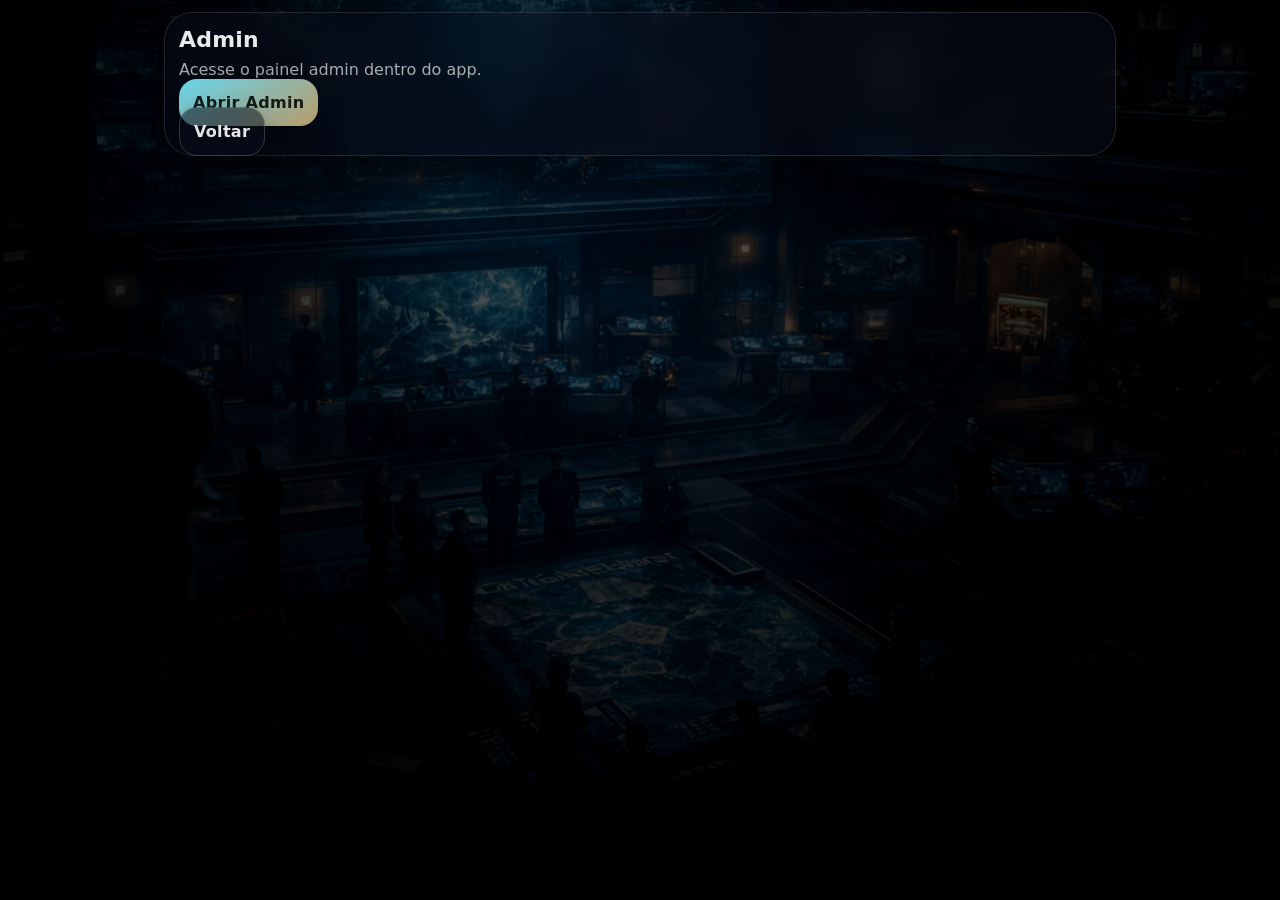
==== admin/index.html @ 8effb062 "Add files via upload" ====
<!doctype html>
<html lang="pt-BR">
<head>
  <meta charset="utf-8"/>
  <meta name="viewport" content="width=device-width,initial-scale=1"/>
  <title>Admin • Batalha Naval</title>
  <link rel="stylesheet" href="../styles.css"/>
</head>
<body>
  <div class="app">
    <div class="bg" style="background-image:linear-gradient(180deg, rgba(0,0,0,.35), rgba(0,0,0,.72)), url('../assets/img/backgrounds/bg_008_hq.png')"></div>
    <main class="view" style="padding-bottom:40px">
      <section class="card">
        <h1 class="h1">Admin</h1>
        <p class="p">Acesse o painel admin dentro do app.</p>
        <div style="margin-top:12px">
          <a class="btn" href="../index.html#/admin">Abrir Admin</a>
          <div style="height:10px"></div>
          <a class="btn secondary" href="../index.html#/home">Voltar</a>
        </div>
      </section>
    </main>
  </div>
</body>
</html>
---- styles.css ----
/* Batalha Naval — Mobile-first UI */
:root{
  --bg0:#070a12;
  --glass: rgba(10,14,26,.48);
  --glass2: rgba(10,14,26,.68);
  --stroke: rgba(255,255,255,.12);
  --stroke2: rgba(255,255,255,.18);
  --text: rgba(255,255,255,.92);
  --muted: rgba(255,255,255,.66);
  --accent: #6fe7ff;
  --accent2:#ffd38a;
  --danger:#ff4d6d;
  --ok:#58f0a7;
  --shadow: 0 18px 60px rgba(0,0,0,.55);
  --radius: 20px;
  --radius2: 28px;
  --safeTop: env(safe-area-inset-top);
  --safeBottom: env(safe-area-inset-bottom);
  font-synthesis: none;
  text-rendering: optimizeLegibility;
}
*{box-sizing:border-box}
html,body{height:100%}
body{
  margin:0;
  background: var(--bg0);
  color:var(--text);
  font-family: ui-sans-serif, system-ui, -apple-system, Segoe UI, Roboto, Helvetica, Arial, "Apple Color Emoji","Segoe UI Emoji";
  overflow:hidden;
}
a{color:inherit;text-decoration:none}
.app{position:relative;height:100%;width:100%;overflow:hidden}
.bg{
  position:absolute;inset:0;
  background: radial-gradient(1200px 900px at 20% 10%, rgba(111,231,255,.22), transparent 55%),
              radial-gradient(900px 700px at 80% 80%, rgba(255,211,138,.16), transparent 55%),
              linear-gradient(180deg, rgba(0,0,0,.35), rgba(0,0,0,.72));
  background-size:cover;
  background-position:center;
  filter:saturate(1.08) contrast(1.08);
  transform: scale(1.03);
}
.bg::after{
  content:"";
  position:absolute;inset:-40px;
  background: radial-gradient(700px 600px at 50% 40%, rgba(0,0,0,.25), rgba(0,0,0,.8));
  pointer-events:none;
}
.topbar{
  position:relative;
  z-index:3;
  display:flex;
  align-items:center;
  justify-content:space-between;
  padding: calc(14px + var(--safeTop)) 14px 12px;
}
.brand{display:flex;gap:12px;align-items:center}
.brand-mark{
  width:40px;height:40px;border-radius:14px;
  background:
    radial-gradient(18px 18px at 30% 30%, rgba(255,255,255,.35), transparent 55%),
    linear-gradient(145deg, rgba(111,231,255,.28), rgba(255,211,138,.20));
  border:1px solid var(--stroke);
  box-shadow: 0 14px 30px rgba(0,0,0,.35);
  position:relative;
}
.brand-mark::before{
  content:"⚓";
  position:absolute;inset:0;
  display:grid;place-items:center;
  filter: drop-shadow(0 6px 12px rgba(0,0,0,.45));
}
.brand-title{font-weight:800;letter-spacing:.2px}
.brand-subtitle{font-size:12px;color:var(--muted);margin-top:2px}
.topbar-actions{display:flex;gap:10px;align-items:center}
.iconbtn{
  width:40px;height:40px;border-radius:14px;
  border:1px solid var(--stroke);
  background: rgba(10,14,26,.35);
  backdrop-filter: blur(10px);
  box-shadow: 0 14px 30px rgba(0,0,0,.35);
  display:grid;place-items:center;
  cursor:pointer;
}
.iconbtn:active{transform: translateY(1px)}
.view{
  position:relative;
  z-index:2;
  height: calc(100% - 110px - var(--safeTop));
  padding: 12px 14px calc(88px + var(--safeBottom));
  overflow:auto;
  -webkit-overflow-scrolling: touch;
}
.bottombar{
  position:absolute;left:0;right:0;bottom:0;
  z-index:4;
  padding: 10px 10px calc(10px + var(--safeBottom));
  display:flex;gap:8px;
  backdrop-filter: blur(14px);
  background: linear-gradient(180deg, rgba(10,14,26,.10), rgba(10,14,26,.72));
  border-top: 1px solid rgba(255,255,255,.08);
}
.tab{
  flex:1;
  text-align:center;
  padding: 12px 8px;
  border-radius: 16px;
  color: rgba(255,255,255,.75);
  border:1px solid transparent;
  background: rgba(10,14,26,.18);
}
.tab.active{
  color: var(--text);
  border-color: rgba(111,231,255,.25);
  background: linear-gradient(145deg, rgba(111,231,255,.18), rgba(255,211,138,.10));
}
.card{
  border-radius: var(--radius2);
  border: 1px solid var(--stroke);
  background: var(--glass);
  backdrop-filter: blur(14px);
  box-shadow: var(--shadow);
  padding: 14px;
}
.card + .card{margin-top:12px}
.h1{font-size:22px;font-weight:900;letter-spacing:.2px;margin:0 0 6px}
.p{margin:0;color:var(--muted);line-height:1.45}
.row{display:flex;gap:10px}
.row > *{flex:1}
.btn{
  width:100%;
  border:none;
  border-radius: 18px;
  padding: 14px 14px;
  font-weight:800;
  letter-spacing:.3px;
  cursor:pointer;
  color: rgba(0,0,0,.86);
  background: linear-gradient(145deg, rgba(111,231,255,.92), rgba(255,211,138,.72));
  box-shadow: 0 14px 30px rgba(0,0,0,.35);
}
.btn:active{transform: translateY(1px)}
.btn.secondary{
  color: rgba(255,255,255,.9);
  background: rgba(10,14,26,.55);
  border:1px solid var(--stroke2);
}
.input{
  width:100%;
  padding: 14px 14px;
  border-radius: 18px;
  border:1px solid rgba(255,255,255,.14);
  background: rgba(0,0,0,.22);
  color: var(--text);
  outline:none;
}
.kpi{
  display:flex;gap:10px;align-items:stretch;
}
.kpi .pill{
  flex:1;
  border-radius: 18px;
  border:1px solid rgba(255,255,255,.12);
  background: rgba(0,0,0,.18);
  padding: 10px 12px;
}
.pill .label{font-size:12px;color:var(--muted)}
.pill .value{font-size:18px;font-weight:900;margin-top:2px}
.badge{
  display:inline-flex;align-items:center;gap:8px;
  padding: 8px 10px;
  border-radius: 999px;
  border:1px solid rgba(255,255,255,.14);
  background: rgba(0,0,0,.18);
  color: rgba(255,255,255,.82);
  font-weight:700;
  font-size:12px;
}
.list{display:flex;flex-direction:column;gap:10px;margin-top:10px}
.item{
  display:flex;gap:12px;align-items:center;
  border-radius: 20px;
  border:1px solid rgba(255,255,255,.12);
  background: rgba(0,0,0,.18);
  padding: 12px;
}
.item .thumb{
  width:46px;height:46px;border-radius: 16px;
  border:1px solid rgba(255,255,255,.12);
  background: linear-gradient(145deg, rgba(111,231,255,.18), rgba(255,211,138,.12));
  display:grid;place-items:center;
}
.item .meta{flex:1}
.item .meta .t{font-weight:900}
.item .meta .s{color:var(--muted);font-size:12px;margin-top:2px}
.item .right{display:flex;gap:8px;align-items:center}
.small{font-size:12px;color:var(--muted)}
hr.sep{
  border:none;height:1px;
  background: rgba(255,255,255,.10);
  margin: 12px 0;
}
.mapWrap{
  position:relative;
  border-radius: var(--radius2);
  border:1px solid rgba(255,255,255,.12);
  overflow:hidden;
  background: rgba(0,0,0,.18);
}
.mapUI{
  position:absolute;inset:0;
  pointer-events:none;
  background: radial-gradient(600px 420px at 50% 30%, rgba(111,231,255,.15), transparent 62%),
              radial-gradient(550px 420px at 80% 70%, rgba(255,211,138,.10), transparent 62%);
}
svg.world{
  width:100%;
  height:auto;
  display:block;
}
.country{
  fill: rgba(255,255,255,.08);
  stroke: rgba(255,255,255,.10);
  stroke-width: .8;
  cursor:pointer;
  pointer-events:auto;
  transition: fill .18s ease, stroke .18s ease, transform .18s ease;
}
.country:hover{fill: rgba(111,231,255,.18);stroke: rgba(111,231,255,.35)}
.country.conquered{fill: rgba(88,240,167,.20);stroke: rgba(88,240,167,.35)}
.country.enemy{fill: rgba(255,77,109,.18);stroke: rgba(255,77,109,.35)}
.toast{
  position:fixed;
  left:14px;right:14px;
  bottom: calc(84px + var(--safeBottom));
  z-index:6;
  border-radius: 18px;
  border:1px solid rgba(255,255,255,.14);
  background: rgba(0,0,0,.55);
  backdrop-filter: blur(14px);
  padding: 12px 14px;
  box-shadow: var(--shadow);
  transform: translateY(16px);
  opacity:0;
  transition: transform .22s ease, opacity .22s ease;
}
.toast.show{transform: translateY(0);opacity:1}
@media (min-width: 900px){
  .view{max-width: 980px; margin: 0 auto;}
  .topbar{max-width: 980px; margin: 0 auto;}
  .bottombar{max-width: 980px; margin: 0 auto; left:50%; right:auto; transform:translateX(-50%); width: 980px; border-radius: 24px 24px 0 0;}
}
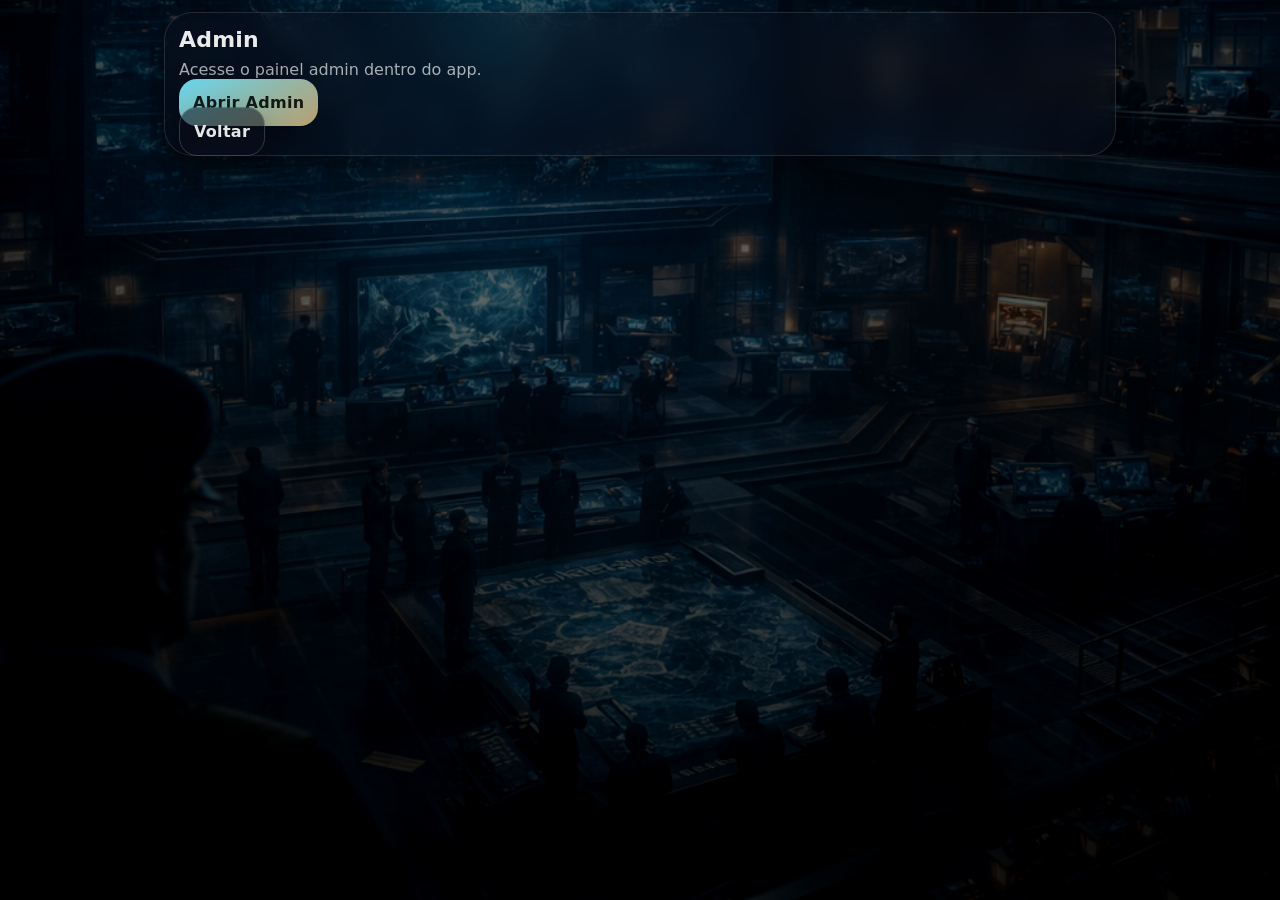
==== commit 47afae2b: "Add files via upload" ====
--- a/admin/index.html
+++ b/admin/index.html
@@ -1,6 +1,7 @@
 <!doctype html>
 <html lang="pt-BR">
 <head>
+  <base href="./">
   <meta charset="utf-8"/>
   <meta name="viewport" content="width=device-width,initial-scale=1"/>
   <title>Admin • Batalha Naval</title>
--- a/styles.css
+++ b/styles.css
@@ -1,5 +1,8 @@
 /* Batalha Naval — Mobile-first UI */
 :root{
+  --bgDim: .62;
+  --bgDimDesktop: .42;
+
   --bg0:#070a12;
   --glass: rgba(10,14,26,.48);
   --glass2: rgba(10,14,26,.68);
@@ -43,7 +46,7 @@
 .bg::after{
   content:"";
   position:absolute;inset:-40px;
-  background: radial-gradient(700px 600px at 50% 40%, rgba(0,0,0,.25), rgba(0,0,0,.8));
+  background: radial-gradient(700px 600px at 50% 40%, rgba(0,0,0,calc(var(--bgDim)*0.35)), rgba(0,0,0,var(--bgDim)));
   pointer-events:none;
 }
 .topbar{
@@ -246,7 +249,17 @@
 }
 .toast.show{transform: translateY(0);opacity:1}
 @media (min-width: 900px){
+  :root{ --bgDim: var(--bgDimDesktop); }
+
   .view{max-width: 980px; margin: 0 auto;}
   .topbar{max-width: 980px; margin: 0 auto;}
   .bottombar{max-width: 980px; margin: 0 auto; left:50%; right:auto; transform:translateX(-50%); width: 980px; border-radius: 24px 24px 0 0;}
 }
+
+.range{width:100%}
+
+
+.thumb img{width:100%;height:100%;object-fit:cover;border-radius:inherit;display:block}
+
+.thumb.ship{width:56px;height:56px;border-radius:18px}
+@media (min-width: 900px){.thumb.ship{width:60px;height:60px}}
